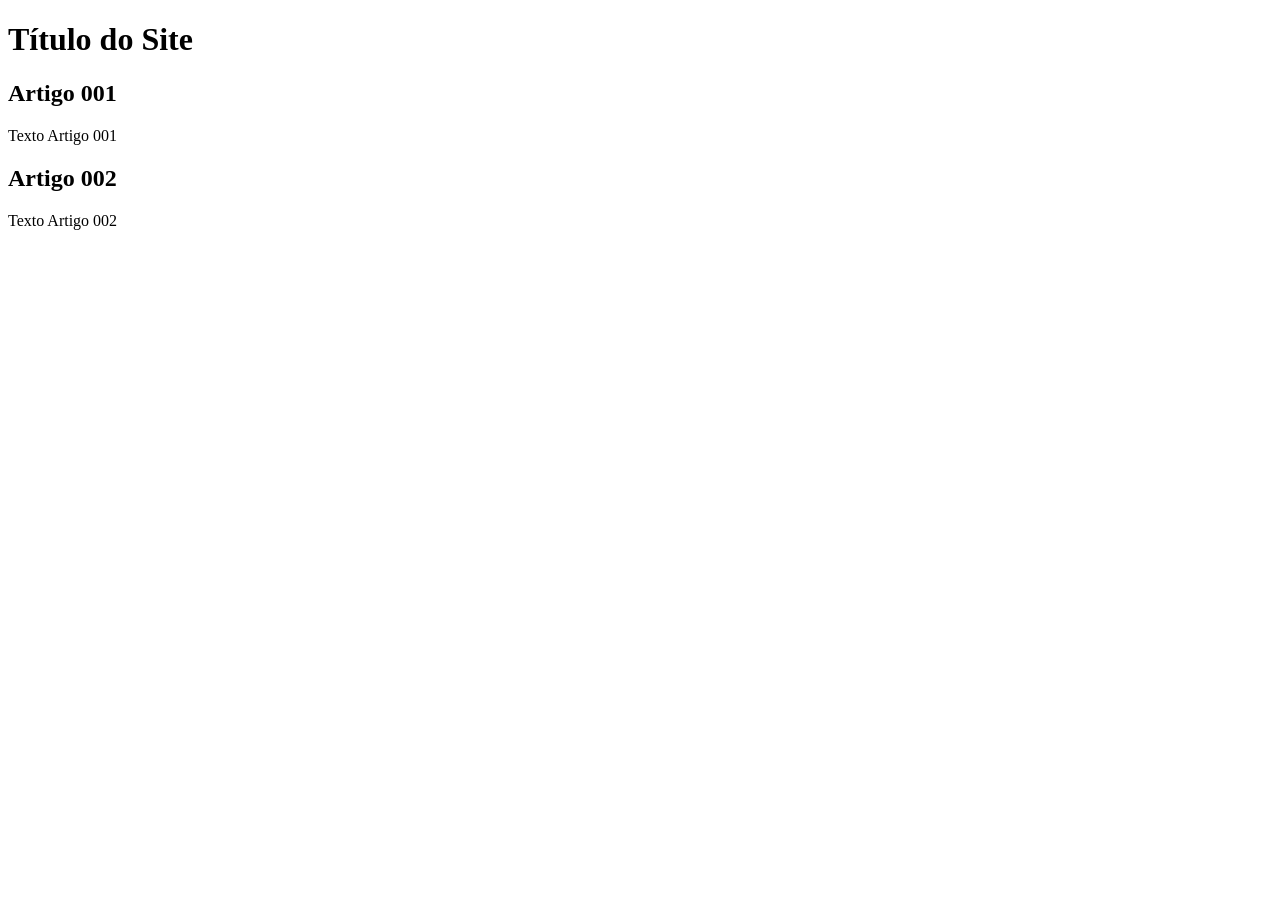
==== index.html @ cca41f84 "add index" ====
<!DOCTYPE html>
<html lang="pt-br">
<head>
    <meta charset="UTF-8">
    <meta name="viewport" content="width=device-width, initial-scale=1.0">
    <title>Título do Site</title>
</head>
<body>
    <main>
        <header>
            <h1>Título do Site</h1>
        </header>
        <article>
            <h2>Artigo 001</h2>
            <p>Texto Artigo 001</p>
        </article>
        <article>
            <h2>Artigo 002</h2>
            <p>Texto Artigo 002</p>
        </article>
    </main>
</body>
</html>
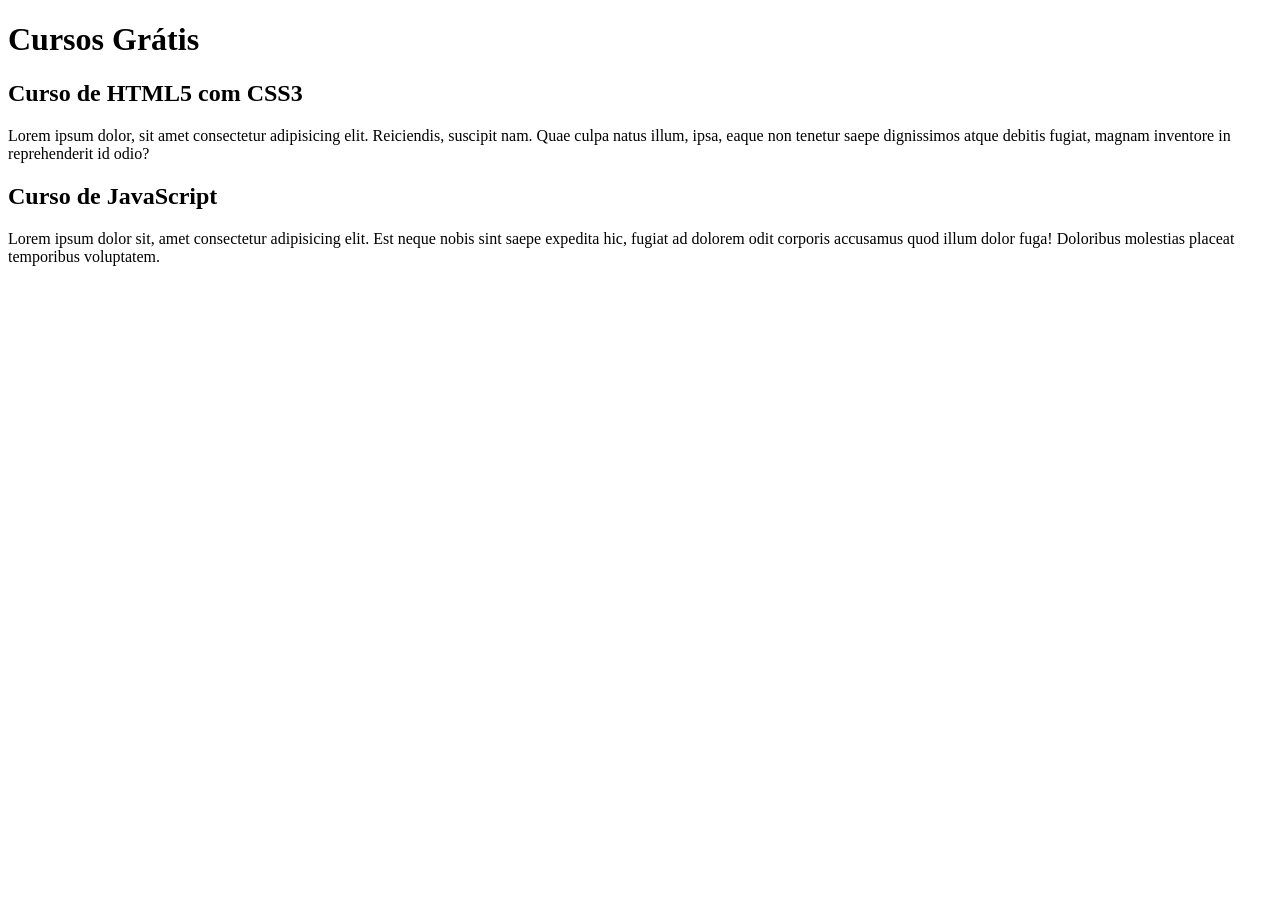
==== commit 5723dfaf: "comecei a escrever o conteúdo" ====
--- a/index.html
+++ b/index.html
@@ -8,15 +8,15 @@
 <body>
     <main>
         <header>
-            <h1>Título do Site</h1>
+            <h1>Cursos Grátis</h1>
         </header>
         <article>
-            <h2>Artigo 001</h2>
-            <p>Texto Artigo 001</p>
+            <h2>Curso de HTML5 com CSS3</h2>
+            <p>Lorem ipsum dolor, sit amet consectetur adipisicing elit. Reiciendis, suscipit nam. Quae culpa natus illum, ipsa, eaque non tenetur saepe dignissimos atque debitis fugiat, magnam inventore in reprehenderit id odio?</p>
         </article>
         <article>
-            <h2>Artigo 002</h2>
-            <p>Texto Artigo 002</p>
+            <h2>Curso de JavaScript</h2>
+            <p>Lorem ipsum dolor sit, amet consectetur adipisicing elit. Est neque nobis sint saepe expedita hic, fugiat ad dolorem odit corporis accusamus quod illum dolor fuga! Doloribus molestias placeat temporibus voluptatem.</p>
         </article>
     </main>
 </body>
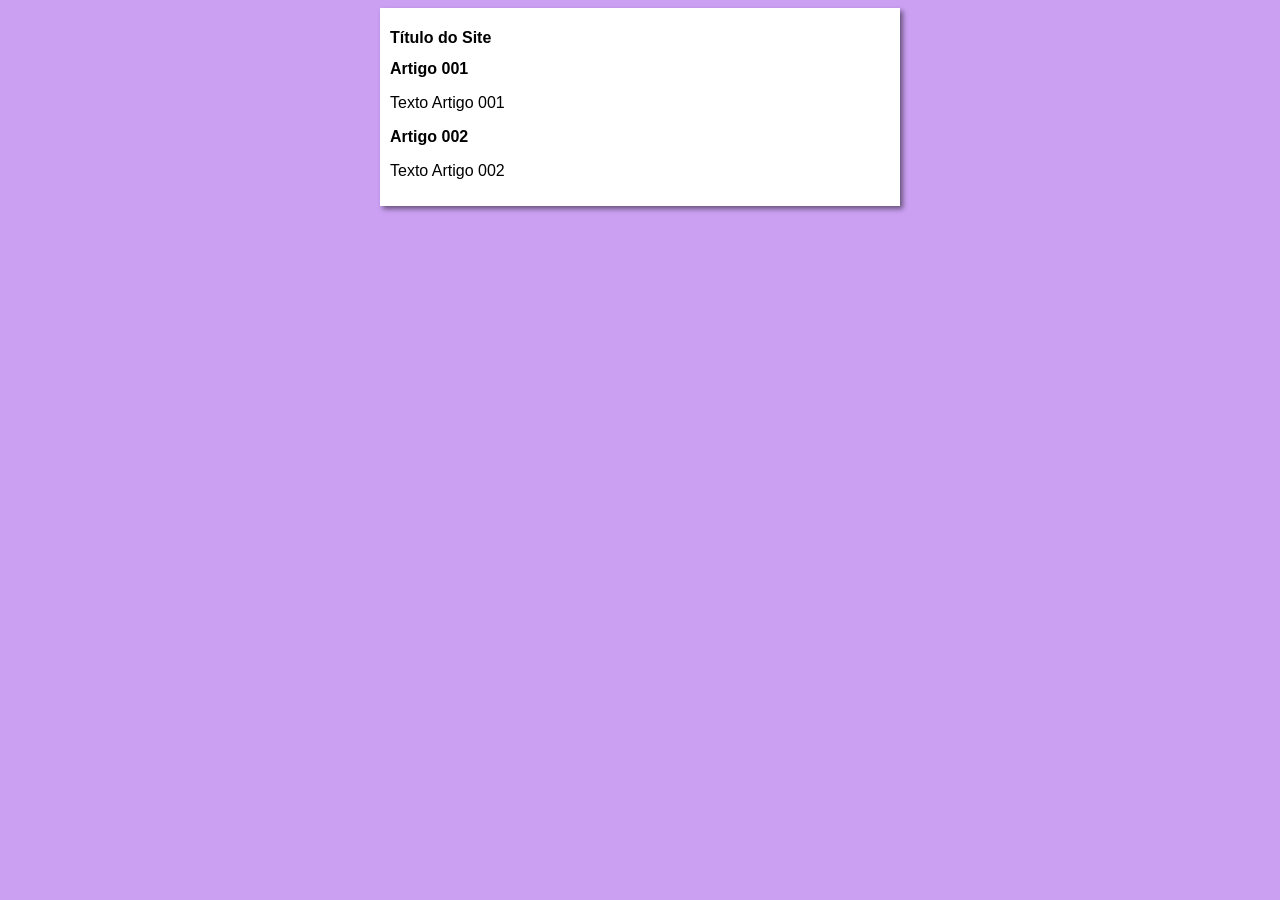
==== commit 0c75b8c7: "iniciei o design" ====
--- a/index.html
+++ b/index.html
@@ -4,19 +4,20 @@
     <meta charset="UTF-8">
     <meta name="viewport" content="width=device-width, initial-scale=1.0">
     <title>Título do Site</title>
+    <link rel="stylesheet" href="estilos/style.css">
 </head>
 <body>
     <main>
         <header>
-            <h1>Cursos Grátis</h1>
+            <h1>Título do Site</h1>
         </header>
         <article>
-            <h2>Curso de HTML5 com CSS3</h2>
-            <p>Lorem ipsum dolor, sit amet consectetur adipisicing elit. Reiciendis, suscipit nam. Quae culpa natus illum, ipsa, eaque non tenetur saepe dignissimos atque debitis fugiat, magnam inventore in reprehenderit id odio?</p>
+            <h2>Artigo 001</h2>
+            <p>Texto Artigo 001</p>
         </article>
         <article>
-            <h2>Curso de JavaScript</h2>
-            <p>Lorem ipsum dolor sit, amet consectetur adipisicing elit. Est neque nobis sint saepe expedita hic, fugiat ad dolorem odit corporis accusamus quod illum dolor fuga! Doloribus molestias placeat temporibus voluptatem.</p>
+            <h2>Artigo 002</h2>
+            <p>Texto Artigo 002</p>
         </article>
     </main>
 </body>
--- a/estilos/style.css
+++ b/estilos/style.css
@@ -0,0 +1,17 @@
+*{
+    font-family:Arial, Helvetica, sans-serif;
+    font-size: 16px;
+
+}
+
+body{
+    background-color: rgb(203, 160, 243);
+}
+
+main{
+    background-color: white;
+    width: 500px;
+    margin: auto;
+    padding: 10px;
+    box-shadow: 3px 3px 5px rgba(0, 0, 0, 0.482);
+}
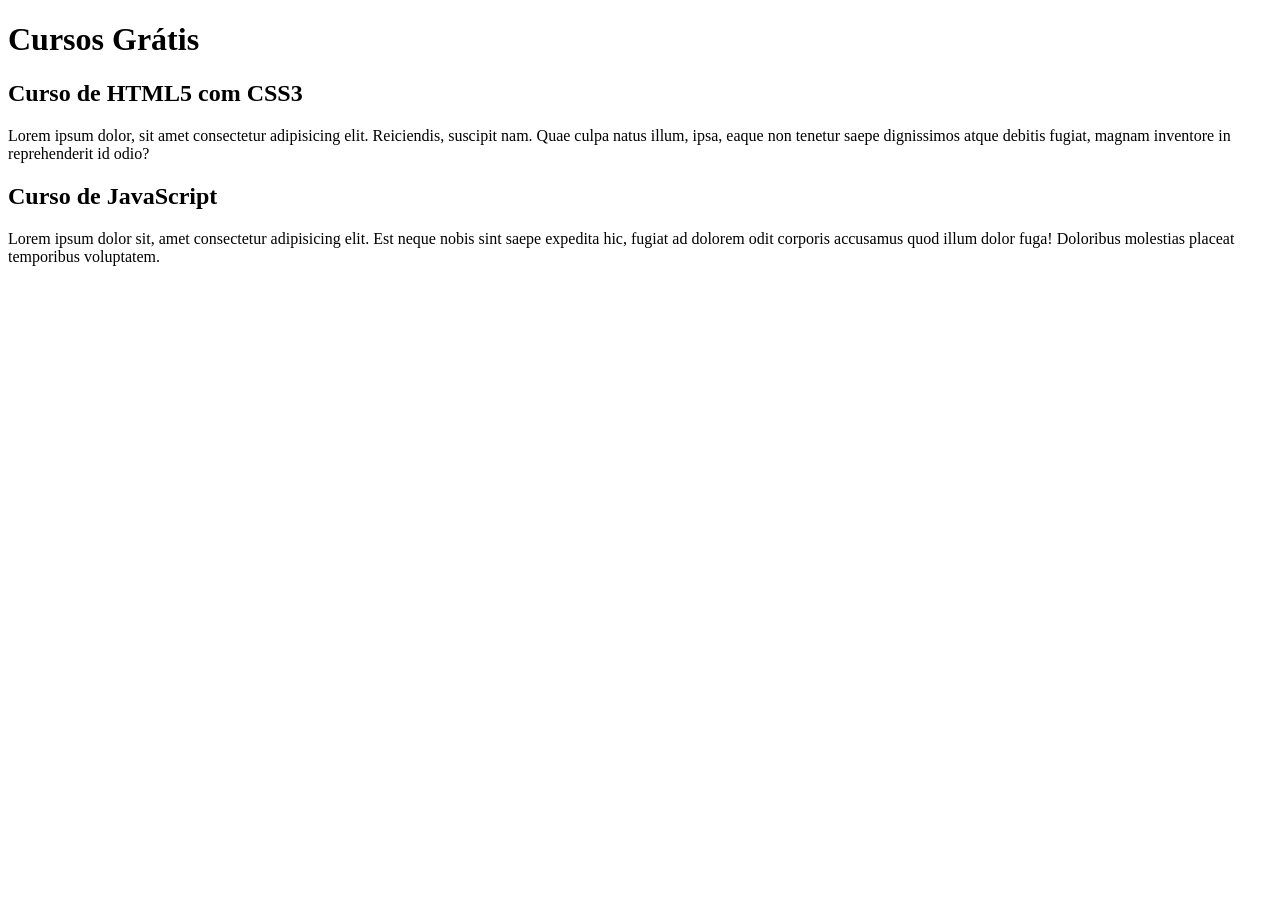
==== commit e8236fb7: "Update index.html" ====
--- a/index.html
+++ b/index.html
@@ -3,21 +3,20 @@
 <head>
     <meta charset="UTF-8">
     <meta name="viewport" content="width=device-width, initial-scale=1.0">
-    <title>Título do Site</title>
-    <link rel="stylesheet" href="estilos/style.css">
+    <title>Site CursoeVídeo</title>
 </head>
 <body>
     <main>
         <header>
-            <h1>Título do Site</h1>
+            <h1>Cursos Grátis</h1>
         </header>
         <article>
-            <h2>Artigo 001</h2>
-            <p>Texto Artigo 001</p>
+            <h2>Curso de HTML5 com CSS3</h2>
+            <p>Lorem ipsum dolor, sit amet consectetur adipisicing elit. Reiciendis, suscipit nam. Quae culpa natus illum, ipsa, eaque non tenetur saepe dignissimos atque debitis fugiat, magnam inventore in reprehenderit id odio?</p>
         </article>
         <article>
-            <h2>Artigo 002</h2>
-            <p>Texto Artigo 002</p>
+            <h2>Curso de JavaScript</h2>
+            <p>Lorem ipsum dolor sit, amet consectetur adipisicing elit. Est neque nobis sint saepe expedita hic, fugiat ad dolorem odit corporis accusamus quod illum dolor fuga! Doloribus molestias placeat temporibus voluptatem.</p>
         </article>
     </main>
 </body>
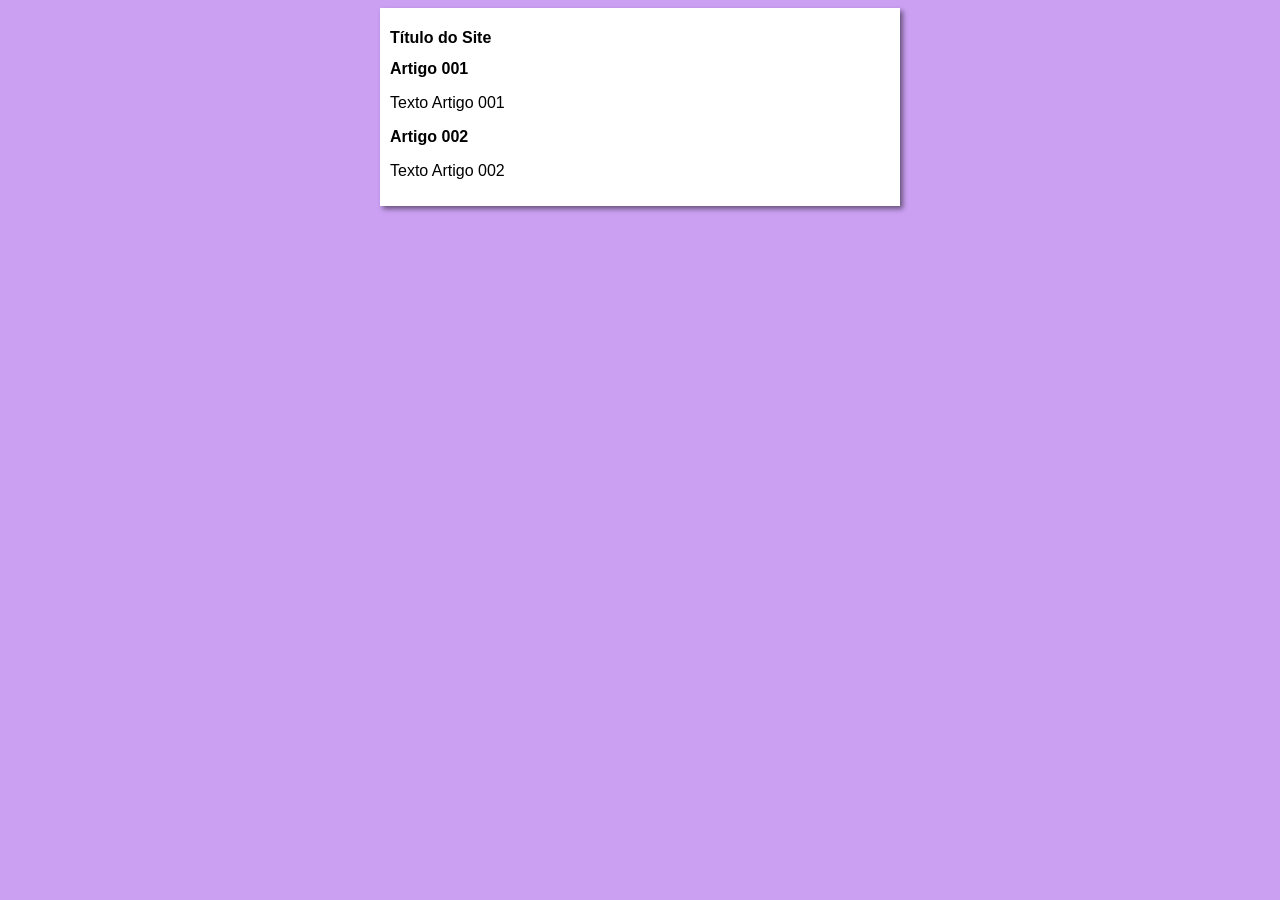
==== commit aa1a9b7a: "Update index.html" ====
--- a/index.html
+++ b/index.html
@@ -3,20 +3,21 @@
 <head>
     <meta charset="UTF-8">
     <meta name="viewport" content="width=device-width, initial-scale=1.0">
-    <title>Site CursoeVídeo</title>
+    <title>Curso em Vídeo</title>
+    <link rel="stylesheet" href="estilos/style.css">
 </head>
 <body>
     <main>
         <header>
-            <h1>Cursos Grátis</h1>
+            <h1>Título do Site</h1>
         </header>
         <article>
-            <h2>Curso de HTML5 com CSS3</h2>
-            <p>Lorem ipsum dolor, sit amet consectetur adipisicing elit. Reiciendis, suscipit nam. Quae culpa natus illum, ipsa, eaque non tenetur saepe dignissimos atque debitis fugiat, magnam inventore in reprehenderit id odio?</p>
+            <h2>Artigo 001</h2>
+            <p>Texto Artigo 001</p>
         </article>
         <article>
-            <h2>Curso de JavaScript</h2>
-            <p>Lorem ipsum dolor sit, amet consectetur adipisicing elit. Est neque nobis sint saepe expedita hic, fugiat ad dolorem odit corporis accusamus quod illum dolor fuga! Doloribus molestias placeat temporibus voluptatem.</p>
+            <h2>Artigo 002</h2>
+            <p>Texto Artigo 002</p>
         </article>
     </main>
 </body>
--- a/estilos/style.css
+++ b/estilos/style.css
@@ -0,0 +1,17 @@
+*{
+    font-family:Arial, Helvetica, sans-serif;
+    font-size: 16px;
+
+}
+
+body{
+    background-color: rgb(203, 160, 243);
+}
+
+main{
+    background-color: white;
+    width: 500px;
+    margin: auto;
+    padding: 10px;
+    box-shadow: 3px 3px 5px rgba(0, 0, 0, 0.482);
+}
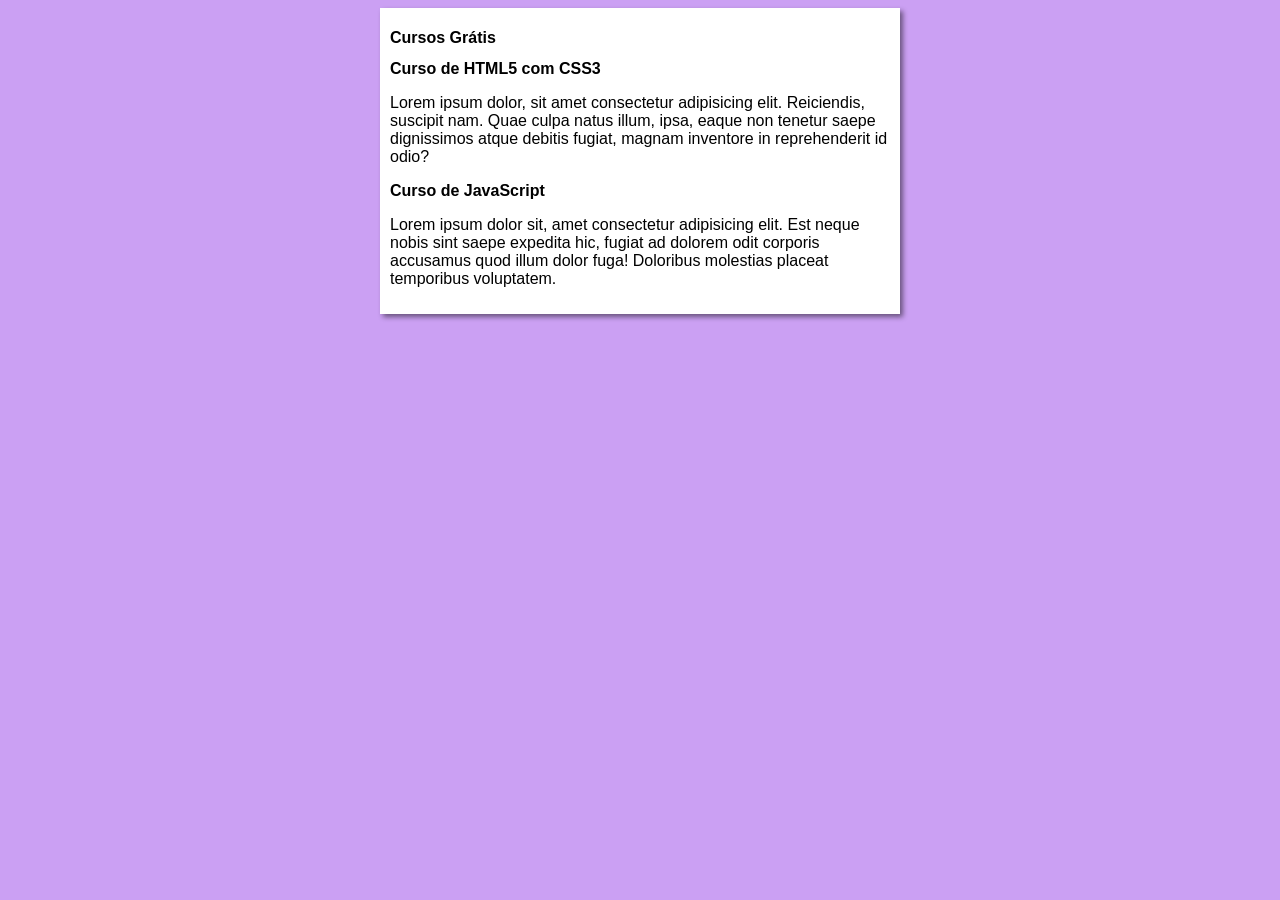
==== commit ad53098b: "Merge branch 'design'" ====
--- a/index.html
+++ b/index.html
@@ -9,15 +9,15 @@
 <body>
     <main>
         <header>
-            <h1>Título do Site</h1>
+            <h1>Cursos Grátis</h1>
         </header>
         <article>
-            <h2>Artigo 001</h2>
-            <p>Texto Artigo 001</p>
+            <h2>Curso de HTML5 com CSS3</h2>
+            <p>Lorem ipsum dolor, sit amet consectetur adipisicing elit. Reiciendis, suscipit nam. Quae culpa natus illum, ipsa, eaque non tenetur saepe dignissimos atque debitis fugiat, magnam inventore in reprehenderit id odio?</p>
         </article>
         <article>
-            <h2>Artigo 002</h2>
-            <p>Texto Artigo 002</p>
+            <h2>Curso de JavaScript</h2>
+            <p>Lorem ipsum dolor sit, amet consectetur adipisicing elit. Est neque nobis sint saepe expedita hic, fugiat ad dolorem odit corporis accusamus quod illum dolor fuga! Doloribus molestias placeat temporibus voluptatem.</p>
         </article>
     </main>
 </body>
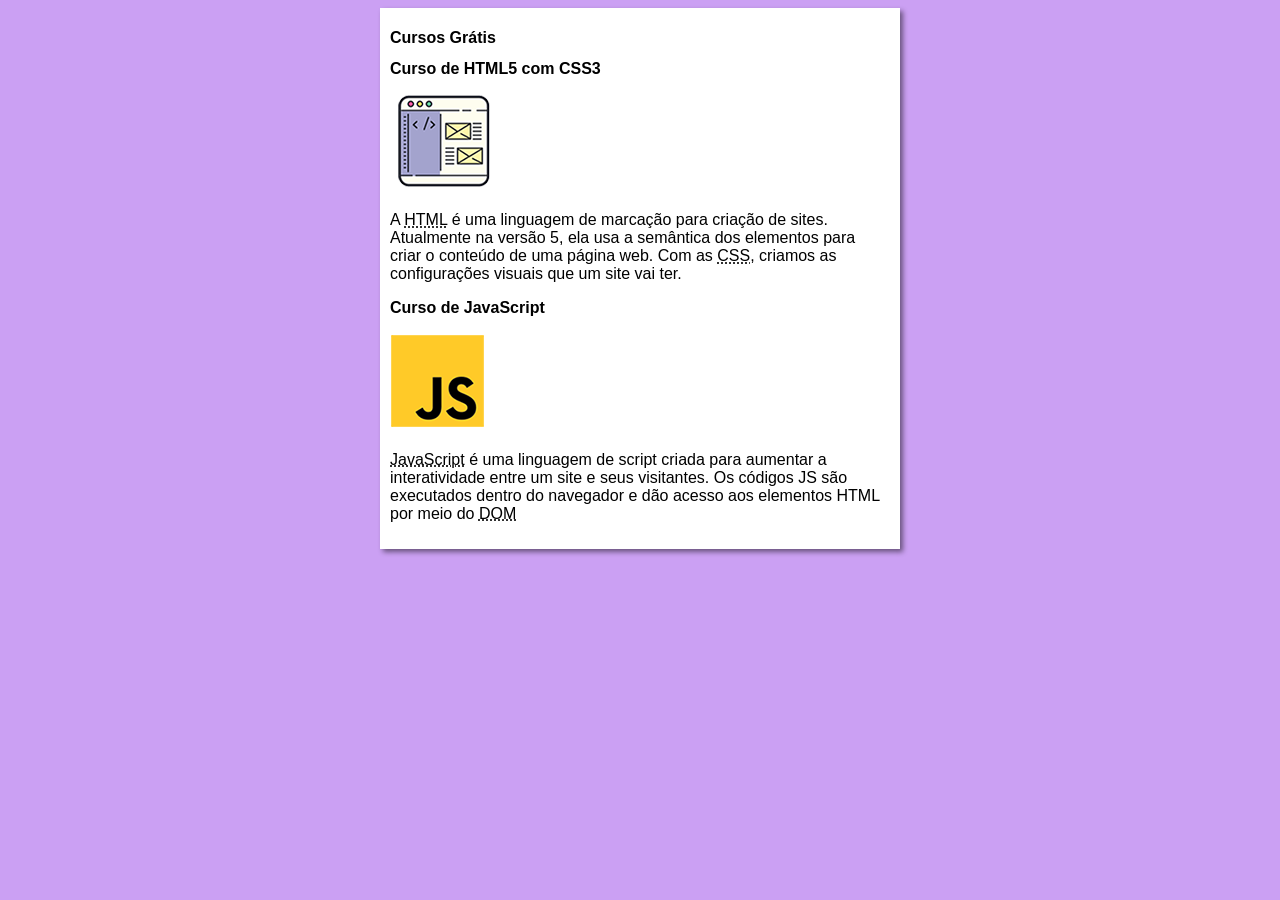
==== commit 914227cf: "Update projeto" ====
--- a/index.html
+++ b/index.html
@@ -13,11 +13,14 @@
         </header>
         <article>
             <h2>Curso de HTML5 com CSS3</h2>
-            <p>Lorem ipsum dolor, sit amet consectetur adipisicing elit. Reiciendis, suscipit nam. Quae culpa natus illum, ipsa, eaque non tenetur saepe dignissimos atque debitis fugiat, magnam inventore in reprehenderit id odio?</p>
+            <img class="lado" src="imagens/curso-html-css.png" alt="Curso HTML">
+            <p>A <abbr title="Hypertext Markup Language">HTML</abbr> é uma linguagem de marcação para criação de sites. Atualmente na versão 5, ela usa a semântica dos elementos para criar o conteúdo de uma página web. Com as <abbr title="Cascading Style Sheets">CSS</abbr>, criamos as configurações visuais que um site vai ter.
+            </p>
         </article>
         <article>
             <h2>Curso de JavaScript</h2>
-            <p>Lorem ipsum dolor sit, amet consectetur adipisicing elit. Est neque nobis sint saepe expedita hic, fugiat ad dolorem odit corporis accusamus quod illum dolor fuga! Doloribus molestias placeat temporibus voluptatem.</p>
+            <img class="lado" src="imagens/curso-javascript.png" alt="Curso JS">
+            <p><abbr title="JavaScript">JavaScript</abbr> é uma linguagem de script criada para aumentar a interatividade entre um site e seus visitantes. Os códigos JS são executados dentro do navegador e dão acesso aos elementos HTML por meio do <abbr title="Document Object Model">DOM</abbr> </p>
         </article>
     </main>
 </body>
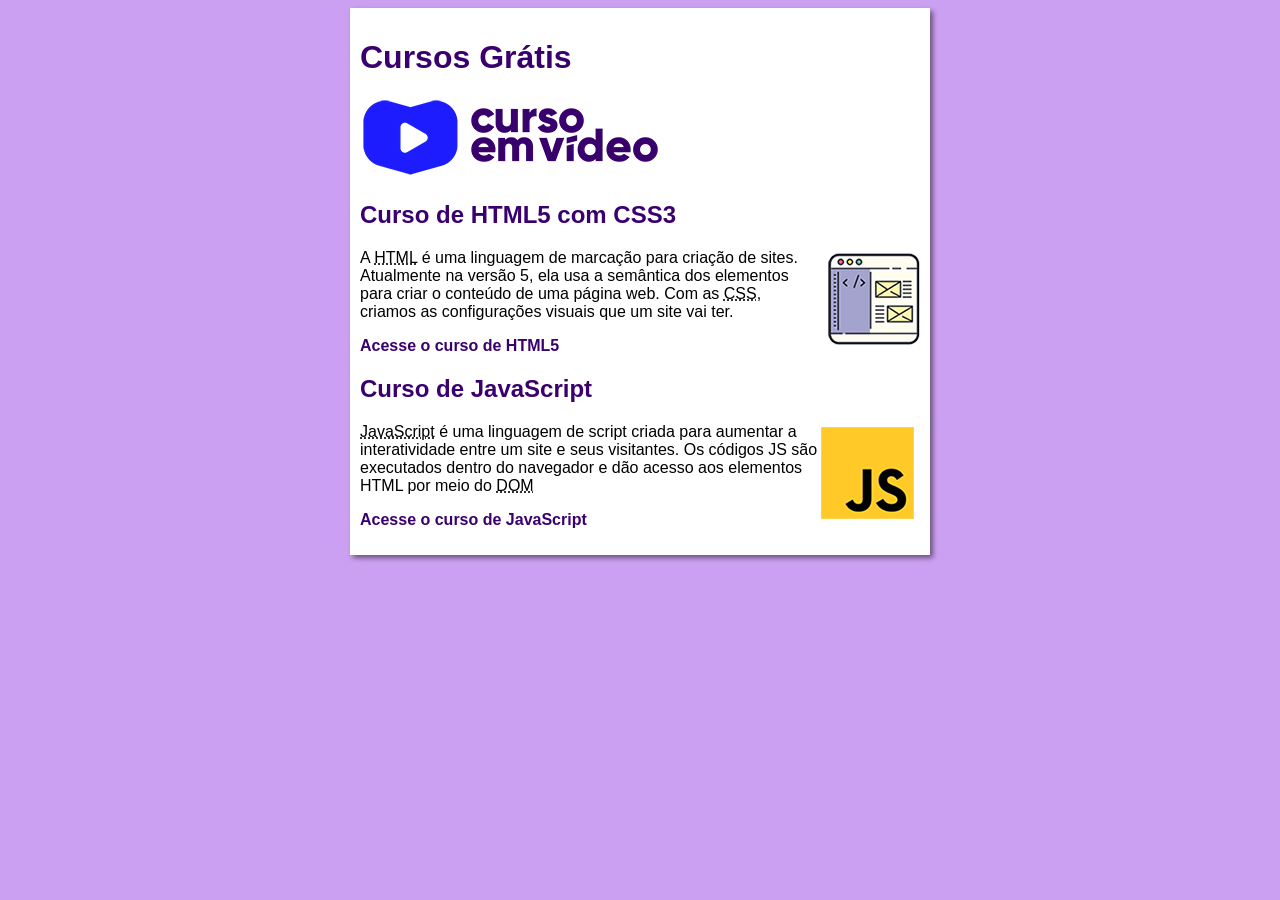
==== commit 2352d58b: "adicionei mais páginas" ====
--- a/index.html
+++ b/index.html
@@ -10,17 +10,19 @@
     <main>
         <header>
             <h1>Cursos Grátis</h1>
+            <img src="imagens/curso-em-video-cor.png" alt="Curso em Vídeo">
         </header>
         <article>
             <h2>Curso de HTML5 com CSS3</h2>
             <img class="lado" src="imagens/curso-html-css.png" alt="Curso HTML">
-            <p>A <abbr title="Hypertext Markup Language">HTML</abbr> é uma linguagem de marcação para criação de sites. Atualmente na versão 5, ela usa a semântica dos elementos para criar o conteúdo de uma página web. Com as <abbr title="Cascading Style Sheets">CSS</abbr>, criamos as configurações visuais que um site vai ter.
-            </p>
+            <p>A <abbr title="Hypertext Markup Language">HTML</abbr> é uma linguagem de marcação para criação de sites. Atualmente na versão 5, ela usa a semântica dos elementos para criar o conteúdo de uma página web. Com as <abbr title="Cascading Style Sheets">CSS</abbr>, criamos as configurações visuais que um site vai ter.</p>
+            <p><a href="curso-html.html">Acesse o curso de HTML5</a></p>
         </article>
         <article>
             <h2>Curso de JavaScript</h2>
             <img class="lado" src="imagens/curso-javascript.png" alt="Curso JS">
             <p><abbr title="JavaScript">JavaScript</abbr> é uma linguagem de script criada para aumentar a interatividade entre um site e seus visitantes. Os códigos JS são executados dentro do navegador e dão acesso aos elementos HTML por meio do <abbr title="Document Object Model">DOM</abbr> </p>
+            <p><a href="curso-js.html">Acesse o curso de JavaScript</a></p>
         </article>
     </main>
 </body>
--- a/estilos/style.css
+++ b/estilos/style.css
@@ -10,8 +10,33 @@
 
 main{
     background-color: white;
-    width: 500px;
+    width: 560px;
     margin: auto;
     padding: 10px;
     box-shadow: 3px 3px 5px rgba(0, 0, 0, 0.482);
+}
+
+h1{
+    font-size: 2em;
+    color: rgb(58, 0, 112);
+}
+
+h2{
+    font-size: 1.5em;
+    color: rgb(58, 0, 112);
+}
+
+img.lado{
+    float: right;
+}
+
+a{
+    text-decoration: none;
+    font-weight: bold;
+    color: rgb(58, 0, 112);
+}
+
+a:hover{
+    text-decoration: underline;
+    color: rgb(26, 26, 255);
 }
